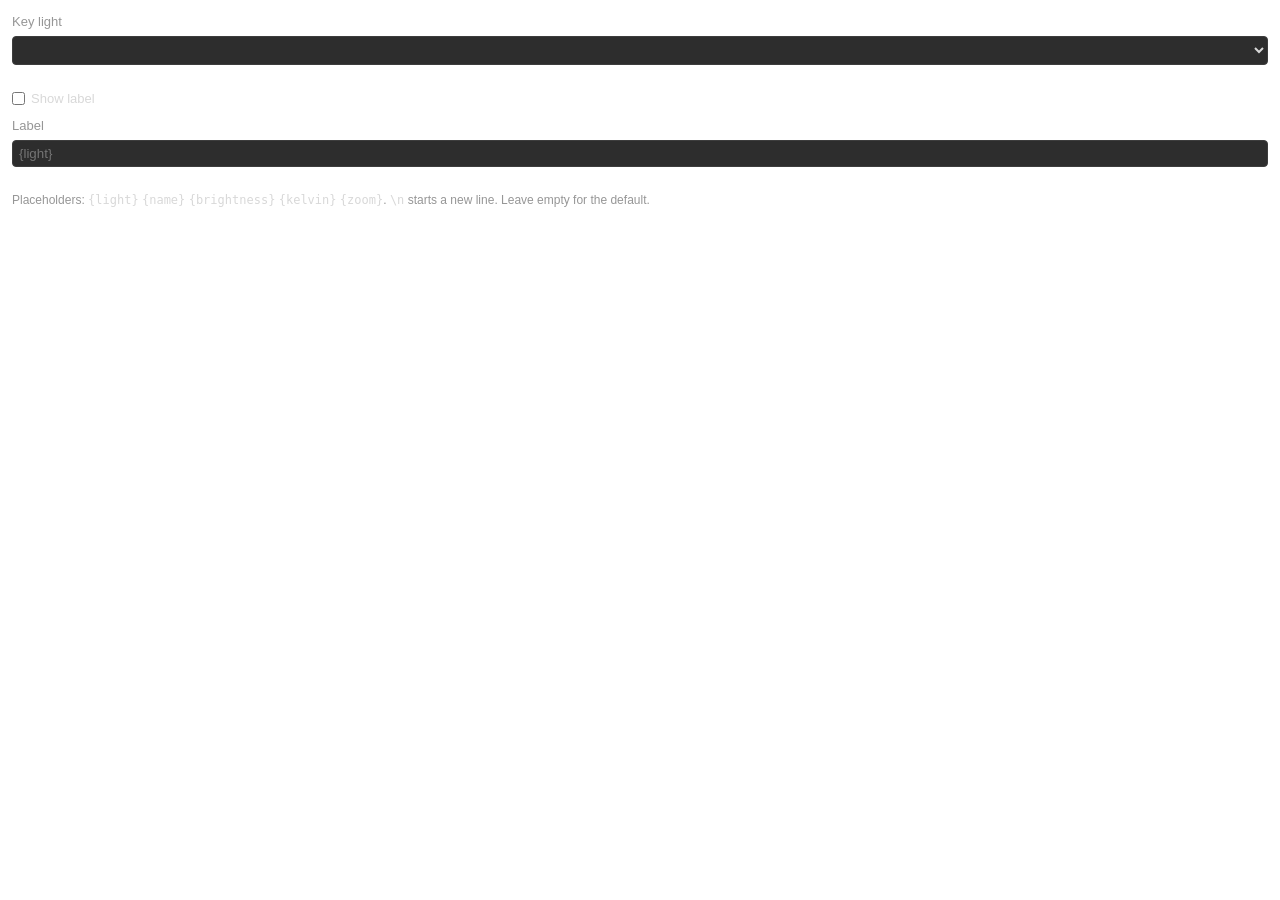
==== Tools/openlens-streamdeck/com.trsdn.openlens.sdPlugin/pi/light.html @ 523a362f "Configurable deck key labels, clearer icons, pause on the live scene Keys get a "Show label" switch " ====
<!doctype html>
<html lang="en">
<head>
    <meta charset="utf-8">
    <link rel="stylesheet" href="inspector.css">
</head>
<body>
    <label for="light">Key light</label>
    <select id="light"></select>
    <p class="note" id="note"></p>

    <script src="inspector.js"></script>
    <script>
        OpenLensPI.labelControls({ defaultText: "{light}", placeholders: ["light", "name", "brightness", "kelvin", "zoom"] });

        const select = document.getElementById("light");
        const note = document.getElementById("note");

        OpenLensPI.ready(({ settings, options }) => {
            fillSelect(select, options.lights, settings.serialNumber, "The only one found");
            note.textContent = options.running
                ? "The key shows the light's brightness and lights up while it is on."
                : "OpenLens is not running, so there are no lights to list yet.";
            note.className = options.running ? "note" : "note warning";
            select.onchange = () => OpenLensPI.save({ serialNumber: select.value });
        });
    </script>
</body>
</html>
---- Tools/openlens-streamdeck/com.trsdn.openlens.sdPlugin/pi/inspector.css ----
/* Deliberately plain. A property inspector is a small panel inside someone
   else's window, and matching its dark chrome matters more than any styling of
   our own. */

body {
    margin: 0;
    padding: 12px;
    font: 13px/1.5 ui-sans-serif, -apple-system, sans-serif;
    color: #d8d8d8;
    background: transparent;
}

label {
    display: block;
    margin: 0 0 4px;
    color: #969696;
}

select,
input {
    width: 100%;
    box-sizing: border-box;
    padding: 5px 6px;
    margin-bottom: 12px;
    color: #d8d8d8;
    background: #2d2d2d;
    border: 1px solid #3d3d3d;
    border-radius: 4px;
}

label.check {
    display: flex;
    gap: 6px;
    align-items: center;
    color: #d8d8d8;
    margin-bottom: 8px;
}

label.check input {
    width: auto;
    margin: 0;
}

code {
    color: #d8d8d8;
}

.note {
    color: #969696;
    font-size: 12px;
}

.warning {
    color: #f7821b;
}
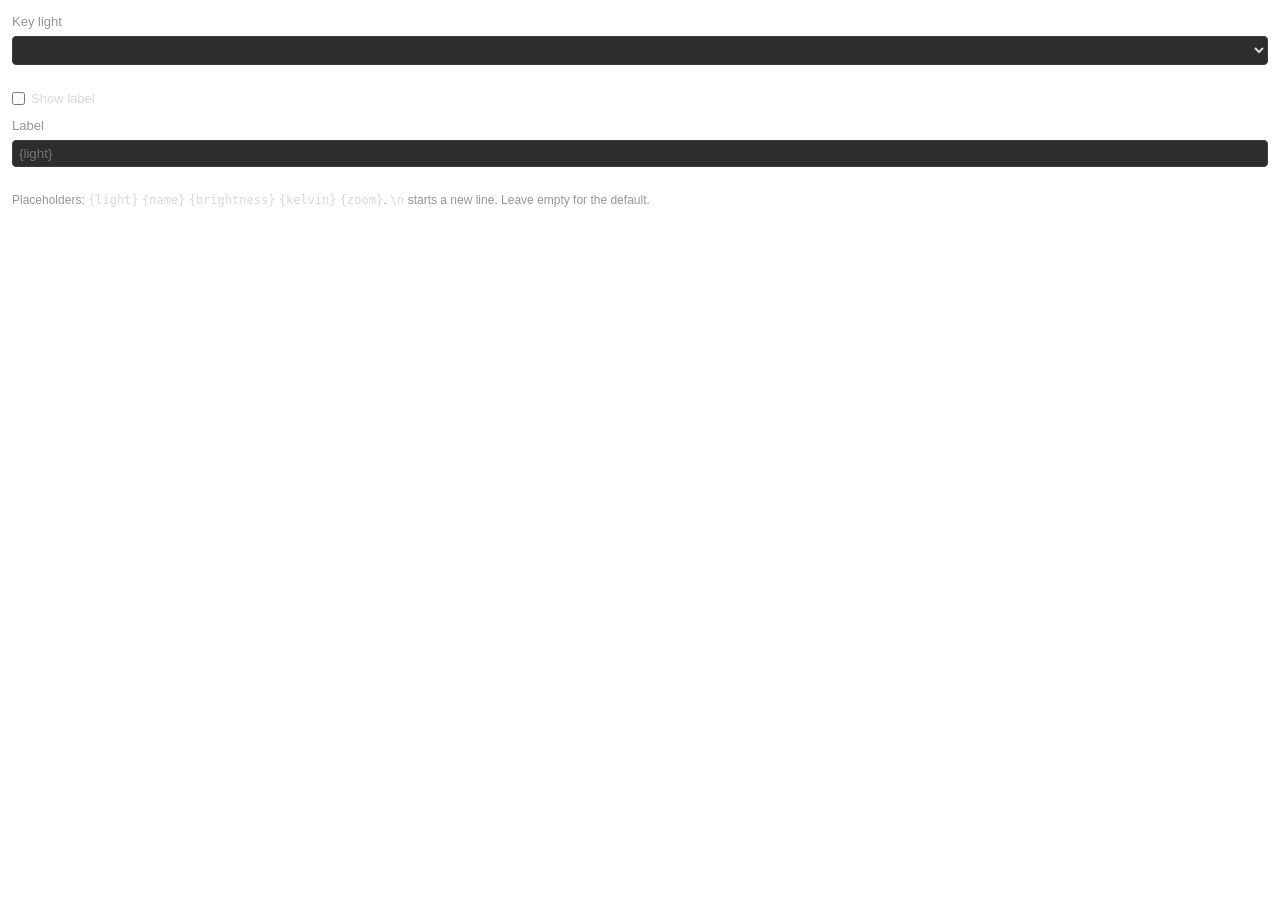
==== commit 48716897: "Rename OpenLens to OpenCamraHub wherever people read the name The display and menu-bar name, the vir" ====
--- a/Tools/openlens-streamdeck/com.trsdn.openlens.sdPlugin/pi/light.html
+++ b/Tools/openlens-streamdeck/com.trsdn.openlens.sdPlugin/pi/light.html
@@ -20,7 +20,7 @@
             fillSelect(select, options.lights, settings.serialNumber, "The only one found");
             note.textContent = options.running
                 ? "The key shows the light's brightness and lights up while it is on."
-                : "OpenLens is not running, so there are no lights to list yet.";
+                : "OpenCamraHub is not running, so there are no lights to list yet.";
             note.className = options.running ? "note" : "note warning";
             select.onchange = () => OpenLensPI.save({ serialNumber: select.value });
         });
